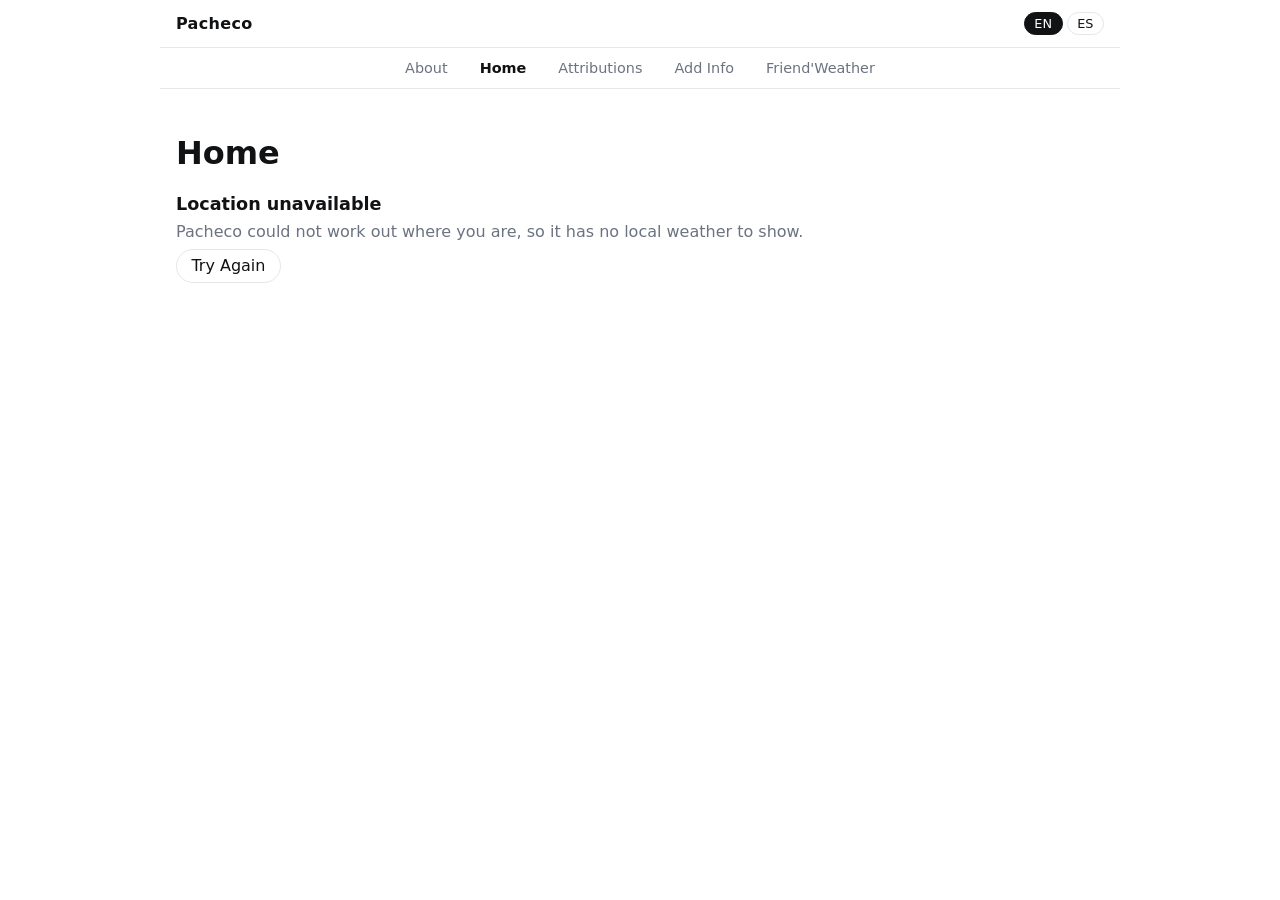
==== pacheco/index.html @ 091978bc "Publish Pacheco web at /pacheco/ Built from the private pacheco-web repo at bafe67d." ====
<!doctype html>
<html lang="en" data-beasties-container>
  <head>
    <meta charset="utf-8">
    <title>Pacheco</title>
    <base href="/pacheco/">
    <meta name="viewport" content="width=device-width, initial-scale=1">
    <link rel="icon" type="image/x-icon" href="favicon.ico">
    <link rel="manifest" href="manifest.webmanifest">
    <meta name="theme-color" content="#101114">
    <link rel="apple-touch-icon" href="pwa/icon-192.png">
  <style>:root{--paper:#ffffff;--ink:#111214;--muted:#6b7280;--rule:#e5e7eb}@media(prefers-color-scheme:dark){:root{--paper:#101114;--ink:#f3f4f6;--muted:#9aa1ab;--rule:#2a2d33}}*{box-sizing:border-box}html,body{margin:0;background:var(--paper);color:var(--ink);font-family:system-ui,-apple-system,Segoe UI,Roboto,sans-serif;-webkit-text-size-adjust:100%}</style><link rel="stylesheet" href="styles-LG5YC4X6.css" media="print" onload="this.media='all'"><noscript><link rel="stylesheet" href="styles-LG5YC4X6.css"></noscript></head>
  <body>
    <app-root></app-root>
    <noscript>Please enable JavaScript to continue using this application.</noscript>
  <script src="main-7R4Z4V37.js" type="module"></script></body>
</html>
---- pacheco/styles-LG5YC4X6.css ----
:root{--paper: #ffffff;--ink: #111214;--muted: #6b7280;--rule: #e5e7eb}@media(prefers-color-scheme:dark){:root{--paper: #101114;--ink: #f3f4f6;--muted: #9aa1ab;--rule: #2a2d33}}*{box-sizing:border-box}html,body{margin:0;background:var(--paper);color:var(--ink);font-family:system-ui,-apple-system,Segoe UI,Roboto,sans-serif;-webkit-text-size-adjust:100%}
---- pacheco/styles-LG5YC4X6.css ----
:root{--paper: #ffffff;--ink: #111214;--muted: #6b7280;--rule: #e5e7eb}@media(prefers-color-scheme:dark){:root{--paper: #101114;--ink: #f3f4f6;--muted: #9aa1ab;--rule: #2a2d33}}*{box-sizing:border-box}html,body{margin:0;background:var(--paper);color:var(--ink);font-family:system-ui,-apple-system,Segoe UI,Roboto,sans-serif;-webkit-text-size-adjust:100%}
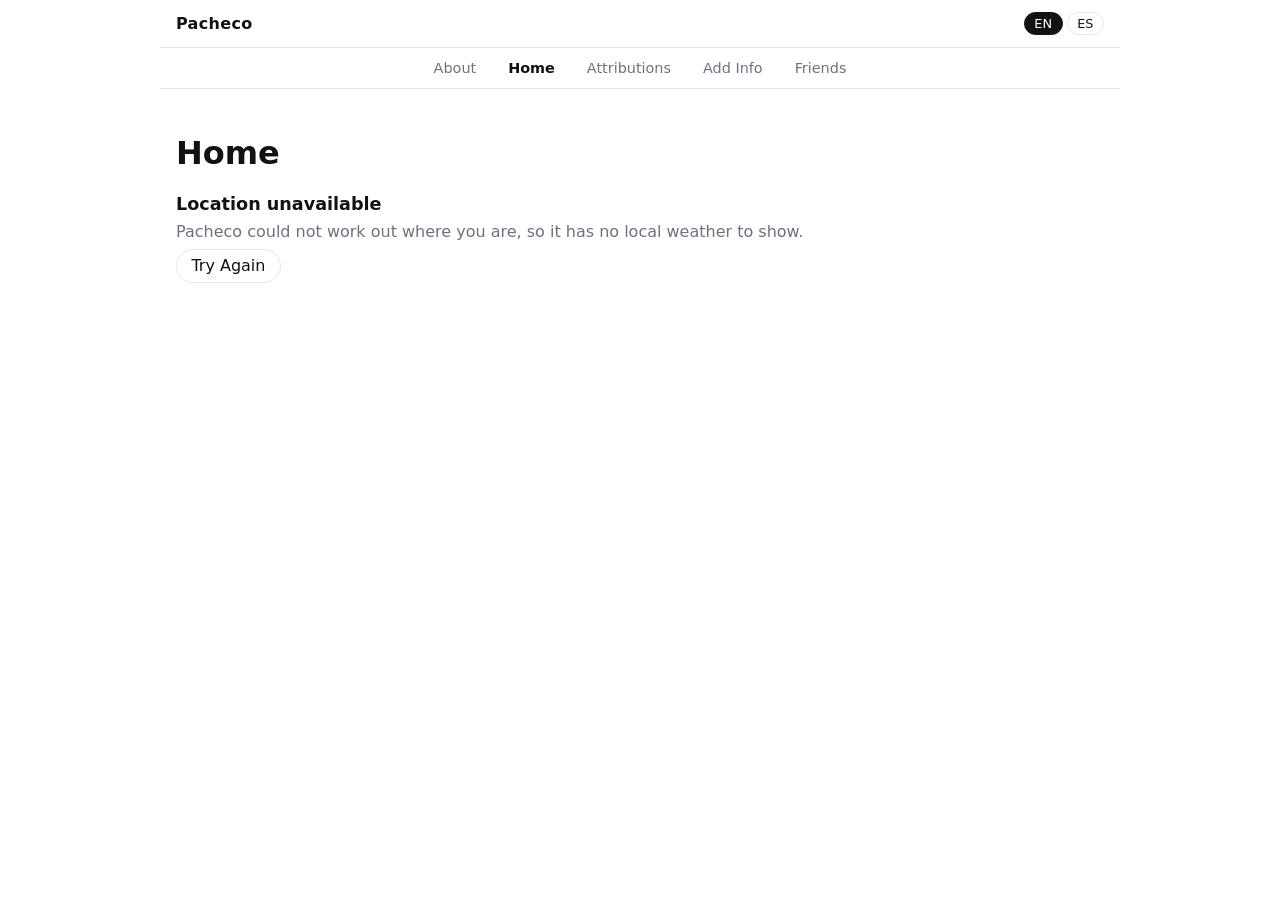
==== commit c1490562: "Publish Pacheco web at /pacheco/ Built from the private pacheco-web repo at 5629a7c." ====
--- a/pacheco/index.html
+++ b/pacheco/index.html
@@ -13,5 +13,5 @@
   <body>
     <app-root></app-root>
     <noscript>Please enable JavaScript to continue using this application.</noscript>
-  <script src="main-7R4Z4V37.js" type="module"></script></body>
+  <script src="main-FOFUP2TL.js" type="module"></script></body>
 </html>
